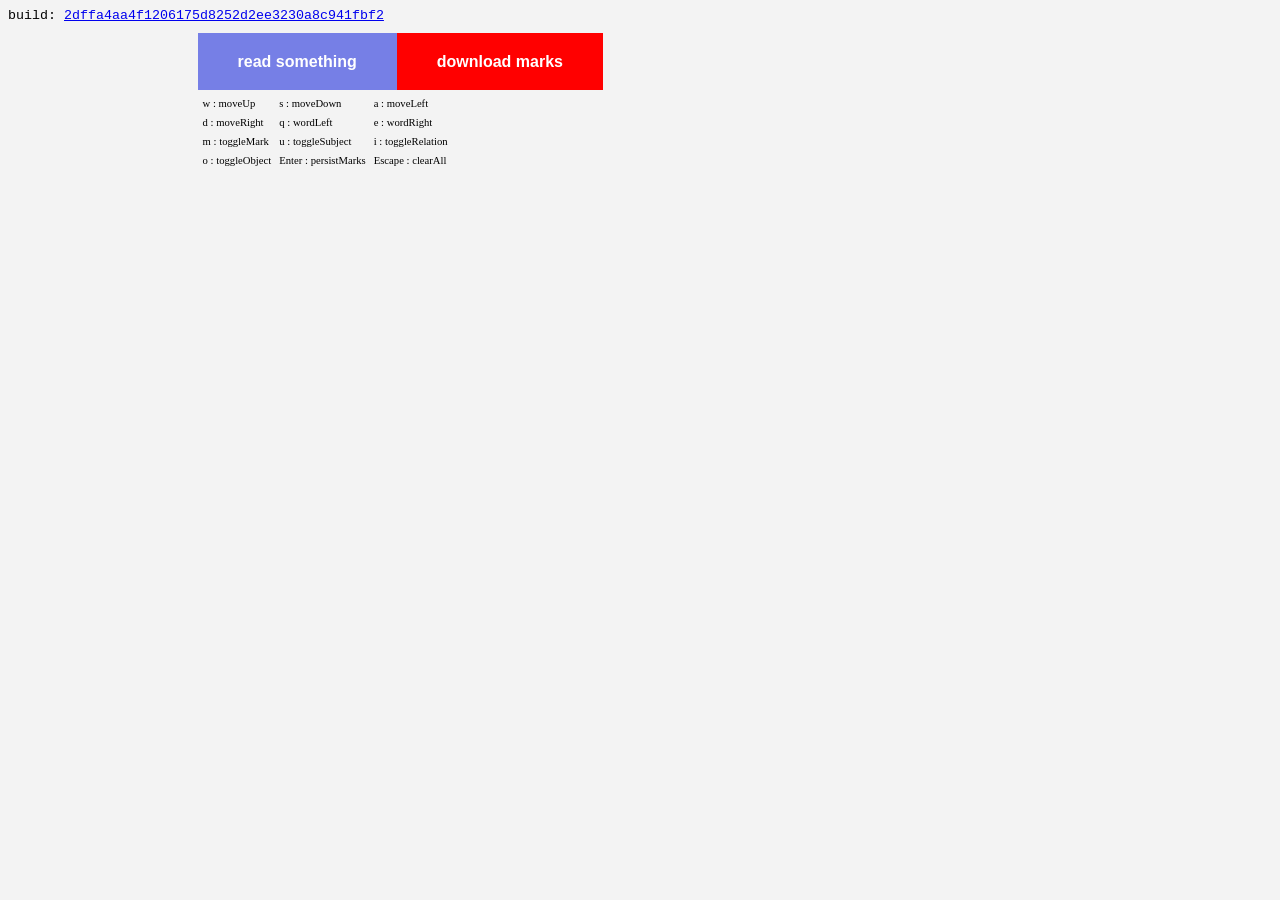
==== demos/winding-word/reader.html @ 70364de6 "feat(demos): update winding-word." ====
<!DOCTYPE html>
<html>

  <head>

    <meta charset="utf-8" />

    <link href="./app.css"
	  rel="stylesheet" type="text/css" />

  </head>

  <body>

    <div id="buildinfo">
      <span>build:
	<a
	  href="https://github.com/ben-schulz/winding-word/commit/2dffa4aa4f1206175d8252d2ee3230a8c941fbf2">
	  2dffa4aa4f1206175d8252d2ee3230a8c941fbf2
	</a>
      </span>
    </div>

    <div id="controlPanel">
    </div>

  </body>

  <script src="./app.js"
	  type="text/javascript" ></script>

</html>
---- demos/winding-word/app.css ----
body{
    background-color: #f3f3f3;
}

#buildinfo{

    font-family: monospace;
    font-size: 10pt;
}

#controlPanel{

    position: relative;
    top: 30px;
    left: 15%;

    min-height: 40px;
    min-width: 300px;
}

#keyLegend{

    display: block;
    font-size: 8pt;

    position: relative;
    top: 30px;
    left: 15%;
}

.textReader{

    color: #040404;

    line-height: 1.6;
    font-size: 18px;

    max-width: 650px;
    margin: 40px auto;
}

.textloader{

    width: 180px;
    height: 40px;

    display: inline;

    padding-left: 40px;
    padding-right: 40px;
    padding-top: 20px;
    padding-bottom: 20px;

    background-color: #767fe6;

    font-family: sans-serif;
    font-weight: bold;
    color: white;

    cursor: pointer;
}

.jsondownloader{

    width: 180px;
    height: 40px;

    display: inline;

    padding-left: 40px;
    padding-right: 40px;
    padding-top: 20px;
    padding-bottom: 20px;

    background-color: red;

    font-family: sans-serif;
    font-weight: bold;
    color: white;

    cursor: pointer;
}

.wordBox{

    display: inline;
    white-space: pre;
}

.charBox{

    display: inline;
    white-space: pre;
    width: 1em;

    font-family: monospace;
}

#cursor{

    background-color: lightgreen;
}

.textMark{

    background-color: orange;
}

.subjectMark{

    background-color: #db6f59;
}

.relationMark{

    background-color: #69b56c;
}

.objectMark{

    background-color: #5991db;
}
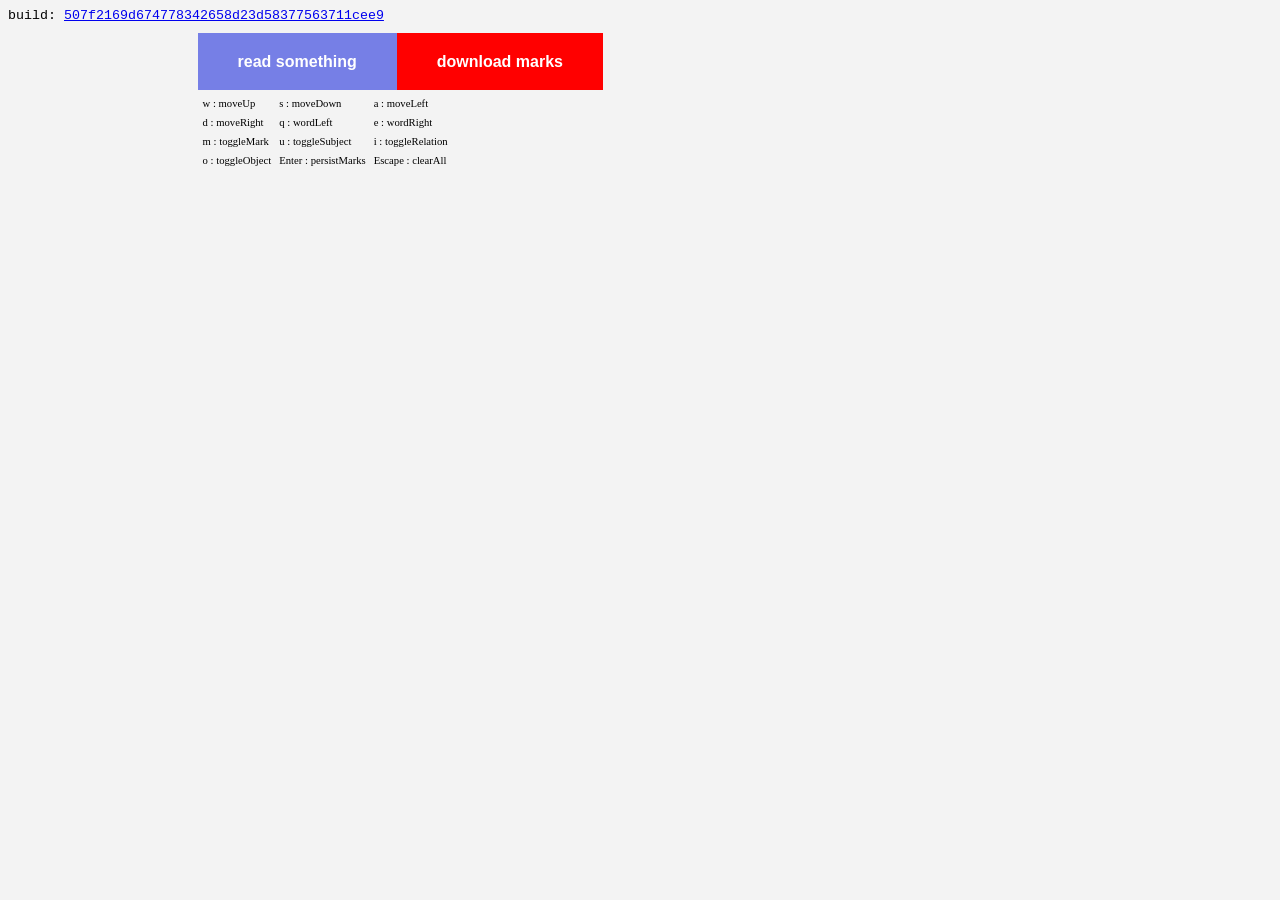
==== commit 80320a57: "feat(demos): update winding-word." ====
--- a/demos/winding-word/reader.html
+++ b/demos/winding-word/reader.html
@@ -15,8 +15,8 @@
     <div id="buildinfo">
       <span>build:
 	<a
-	  href="https://github.com/ben-schulz/winding-word/commit/2dffa4aa4f1206175d8252d2ee3230a8c941fbf2">
-	  2dffa4aa4f1206175d8252d2ee3230a8c941fbf2
+	  href="https://github.com/ben-schulz/winding-word/commit/507f2169d674778342658d23d58377563711cee9">
+	  507f2169d674778342658d23d58377563711cee9
 	</a>
       </span>
     </div>
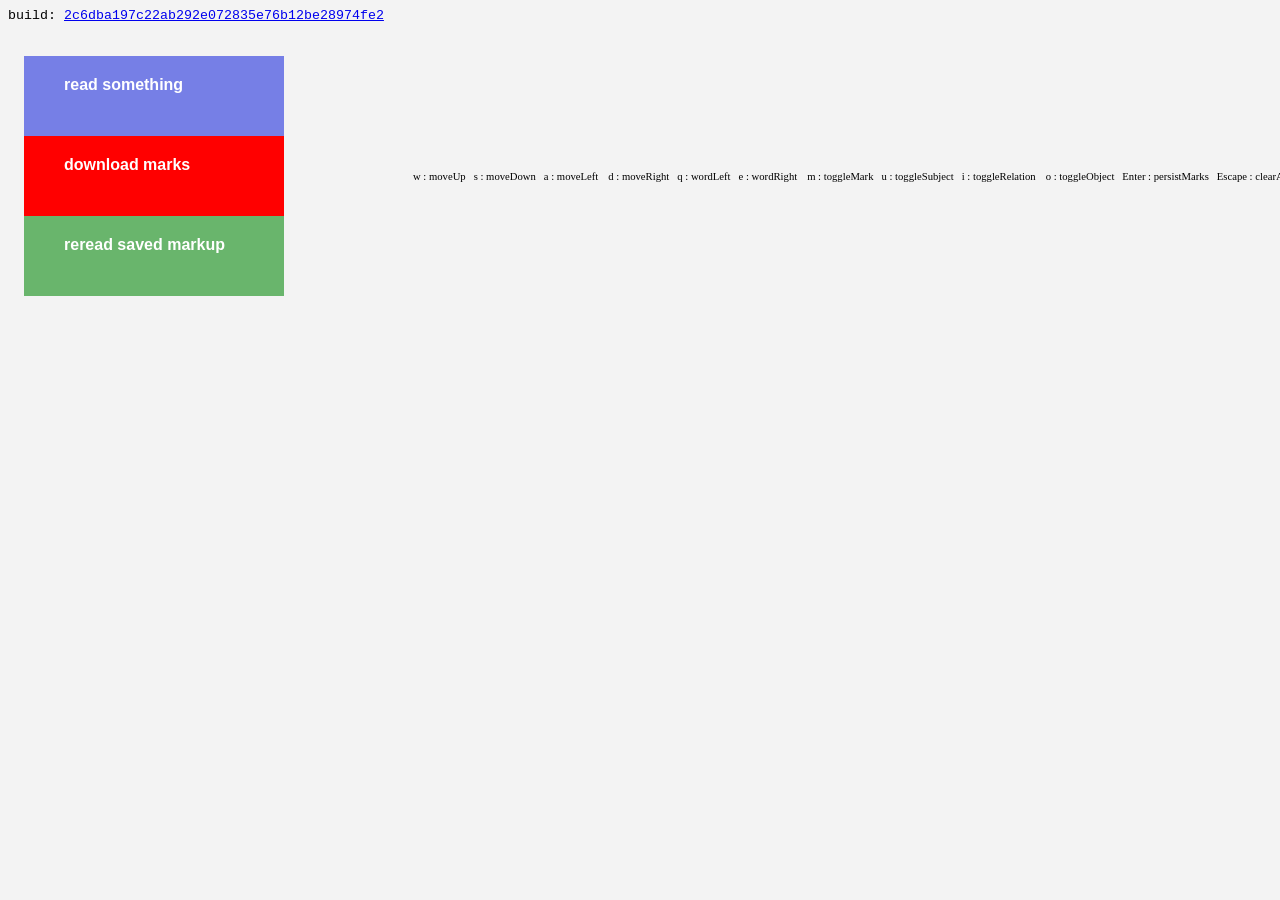
==== commit b4716c47: "feat(demos): update winding-word." ====
--- a/demos/winding-word/reader.html
+++ b/demos/winding-word/reader.html
@@ -15,14 +15,19 @@
     <div id="buildinfo">
       <span>build:
 	<a
-	  href="https://github.com/ben-schulz/winding-word/commit/507f2169d674778342658d23d58377563711cee9">
-	  507f2169d674778342658d23d58377563711cee9
+	  href="https://github.com/ben-schulz/winding-word/commit/2c6dba197c22ab292e072835e76b12be28974fe2">
+	  2c6dba197c22ab292e072835e76b12be28974fe2
 	</a>
       </span>
     </div>
 
-    <div id="controlPanel">
-    </div>
+    <table>
+      <tr>
+	<td><div id="controlPanel"></div></td>
+
+	<td><div id="keyLegend"></div></td>
+      </tr>
+    </table>
 
   </body>
 
--- a/demos/winding-word/app.css
+++ b/demos/winding-word/app.css
@@ -12,15 +12,17 @@
 
     position: relative;
     top: 30px;
-    left: 15%;
+    left: 5%;
 
     min-height: 40px;
     min-width: 300px;
+
+    display: inline;
 }
 
 #keyLegend{
 
-    display: block;
+    display: inline;
     font-size: 8pt;
 
     position: relative;
@@ -44,7 +46,7 @@
     width: 180px;
     height: 40px;
 
-    display: inline;
+    display: block;
 
     padding-left: 40px;
     padding-right: 40px;
@@ -60,12 +62,33 @@
     cursor: pointer;
 }
 
+#rereadButton{
+
+    width: 180px;
+    height: 40px;
+
+    display: block;
+
+    padding-left: 40px;
+    padding-right: 40px;
+    padding-top: 20px;
+    padding-bottom: 20px;
+
+    background-color: #69b56c;
+
+    font-family: sans-serif;
+    font-weight: bold;
+    color: white;
+
+    cursor: pointer;
+}
+
 .jsondownloader{
 
     width: 180px;
     height: 40px;
 
-    display: inline;
+    display: block;
 
     padding-left: 40px;
     padding-right: 40px;
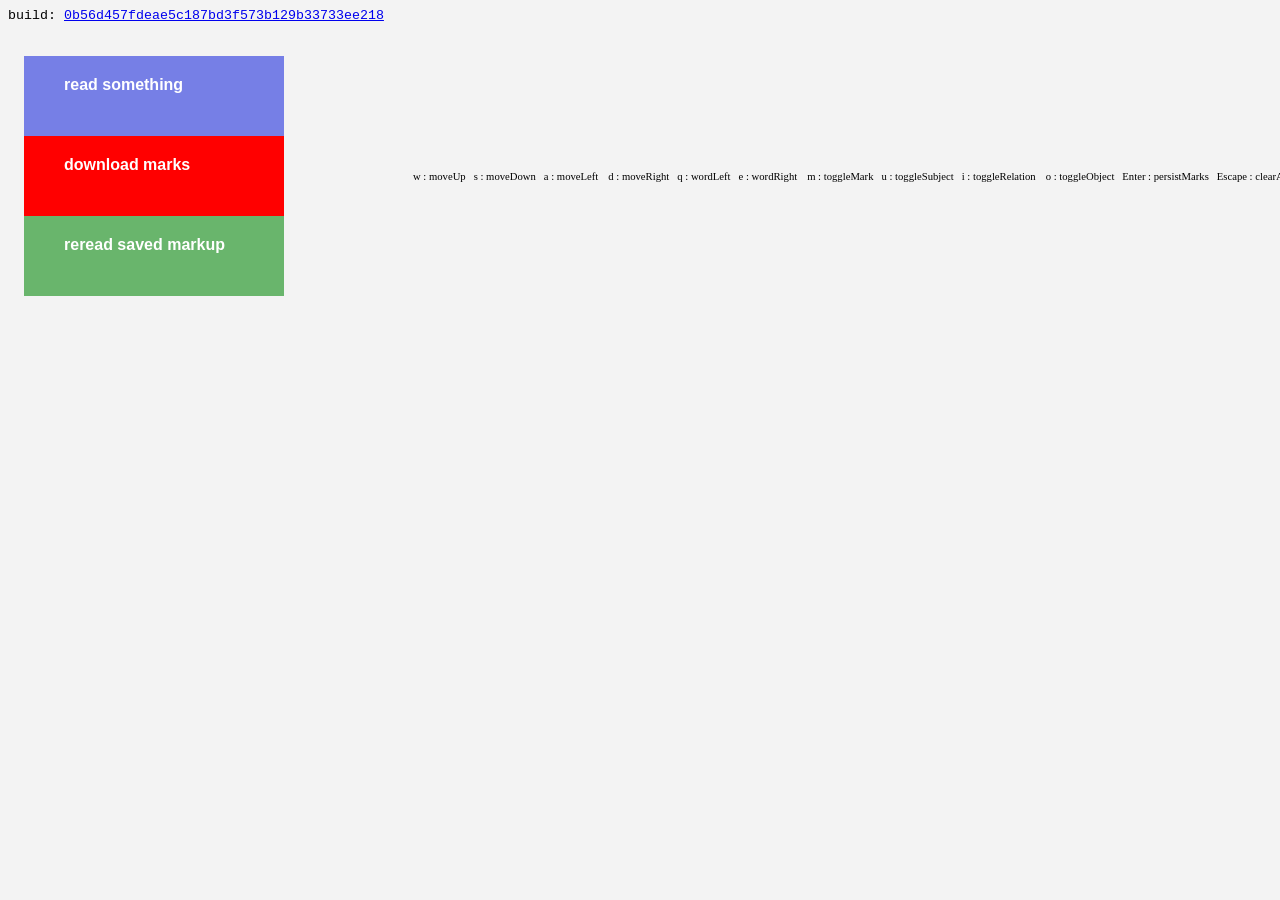
==== commit d31411ae: "feat(demos): update winding-word." ====
--- a/demos/winding-word/reader.html
+++ b/demos/winding-word/reader.html
@@ -15,8 +15,8 @@
     <div id="buildinfo">
       <span>build:
 	<a
-	  href="https://github.com/ben-schulz/winding-word/commit/2c6dba197c22ab292e072835e76b12be28974fe2">
-	  2c6dba197c22ab292e072835e76b12be28974fe2
+	  href="https://github.com/ben-schulz/winding-word/commit/0b56d457fdeae5c187bd3f573b129b33733ee218">
+	  0b56d457fdeae5c187bd3f573b129b33733ee218
 	</a>
       </span>
     </div>
--- a/demos/winding-word/app.css
+++ b/demos/winding-word/app.css
@@ -143,3 +143,8 @@
 
     background-color: #5991db;
 }
+
+.previouslyHighlighted{
+
+    background-color: #f0f08c;
+}
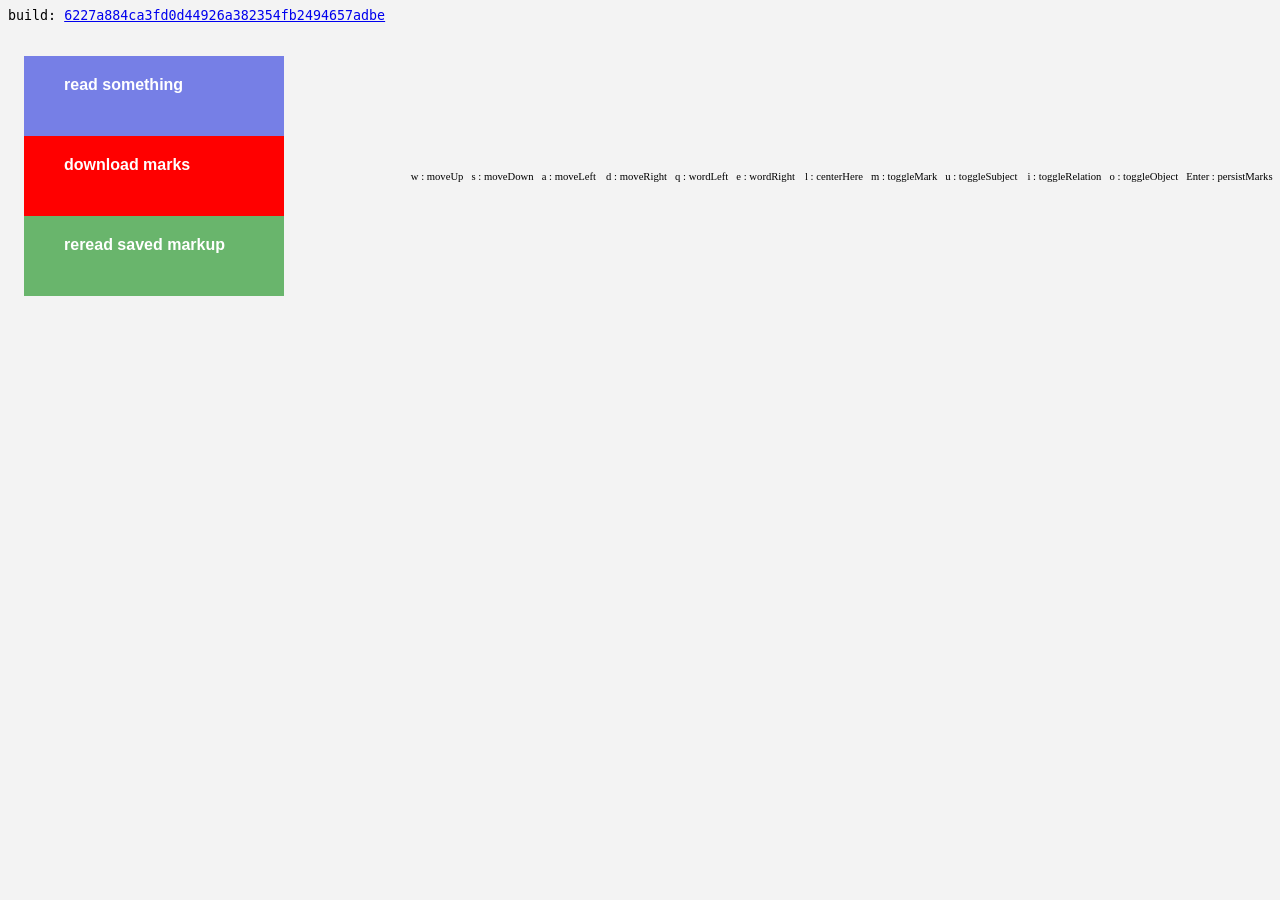
==== commit 5d59a3e5: "feat(demos): update winding-word." ====
--- a/demos/winding-word/reader.html
+++ b/demos/winding-word/reader.html
@@ -15,8 +15,8 @@
     <div id="buildinfo">
       <span>build:
 	<a
-	  href="https://github.com/ben-schulz/winding-word/commit/0b56d457fdeae5c187bd3f573b129b33733ee218">
-	  0b56d457fdeae5c187bd3f573b129b33733ee218
+	  href="https://github.com/ben-schulz/winding-word/commit/6227a884ca3fd0d44926a382354fb2494657adbe">
+	  6227a884ca3fd0d44926a382354fb2494657adbe
 	</a>
       </span>
     </div>
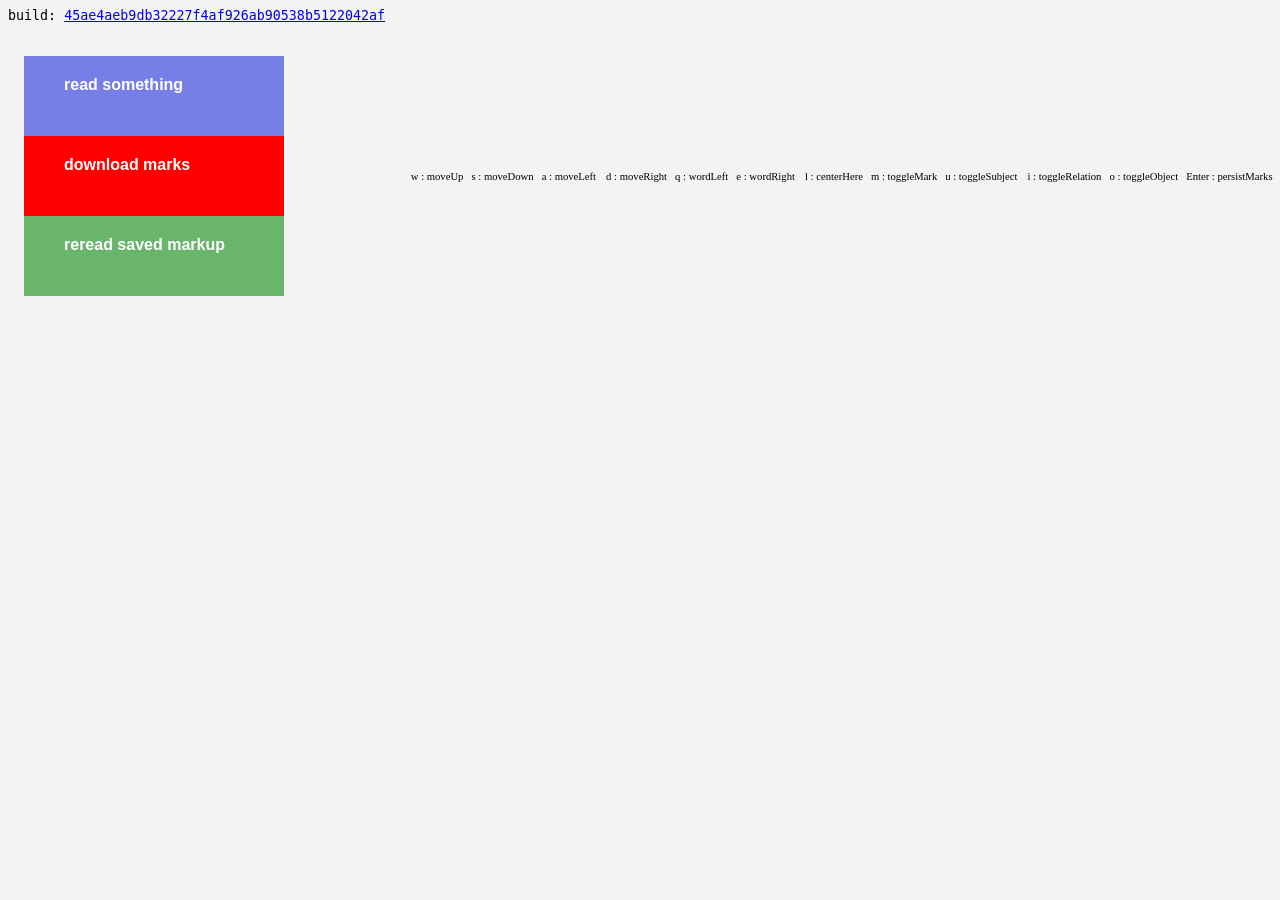
==== commit e46f4a38: "feat(demos): update winding-word." ====
--- a/demos/winding-word/reader.html
+++ b/demos/winding-word/reader.html
@@ -15,8 +15,8 @@
     <div id="buildinfo">
       <span>build:
 	<a
-	  href="https://github.com/ben-schulz/winding-word/commit/6227a884ca3fd0d44926a382354fb2494657adbe">
-	  6227a884ca3fd0d44926a382354fb2494657adbe
+	  href="https://github.com/ben-schulz/winding-word/commit/45ae4aeb9db32227f4af926ab90538b5122042af">
+	  45ae4aeb9db32227f4af926ab90538b5122042af
 	</a>
       </span>
     </div>
--- a/demos/winding-word/app.css
+++ b/demos/winding-word/app.css
@@ -119,6 +119,11 @@
     font-family: monospace;
 }
 
+.previouslyHighlighted{
+
+    background-color: #f0f08c;
+}
+
 #cursor{
 
     background-color: lightgreen;
@@ -143,8 +148,3 @@
 
     background-color: #5991db;
 }
-
-.previouslyHighlighted{
-
-    background-color: #f0f08c;
-}
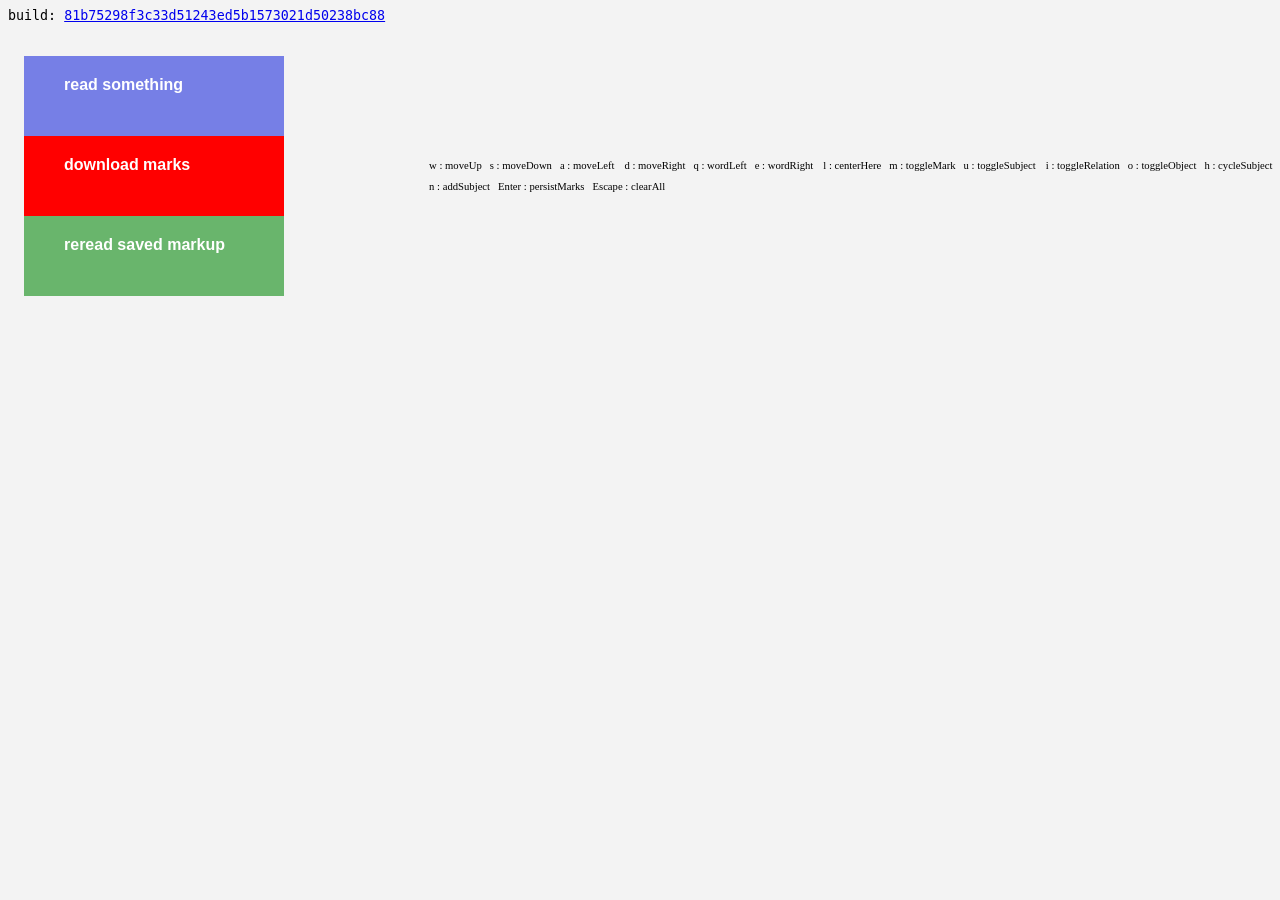
==== commit bf6275bf: "feat(demos): update winding-word." ====
--- a/demos/winding-word/reader.html
+++ b/demos/winding-word/reader.html
@@ -15,8 +15,8 @@
     <div id="buildinfo">
       <span>build:
 	<a
-	  href="https://github.com/ben-schulz/winding-word/commit/45ae4aeb9db32227f4af926ab90538b5122042af">
-	  45ae4aeb9db32227f4af926ab90538b5122042af
+	  href="https://github.com/ben-schulz/winding-word/commit/81b75298f3c33d51243ed5b1573021d50238bc88">
+	  81b75298f3c33d51243ed5b1573021d50238bc88
 	</a>
       </span>
     </div>
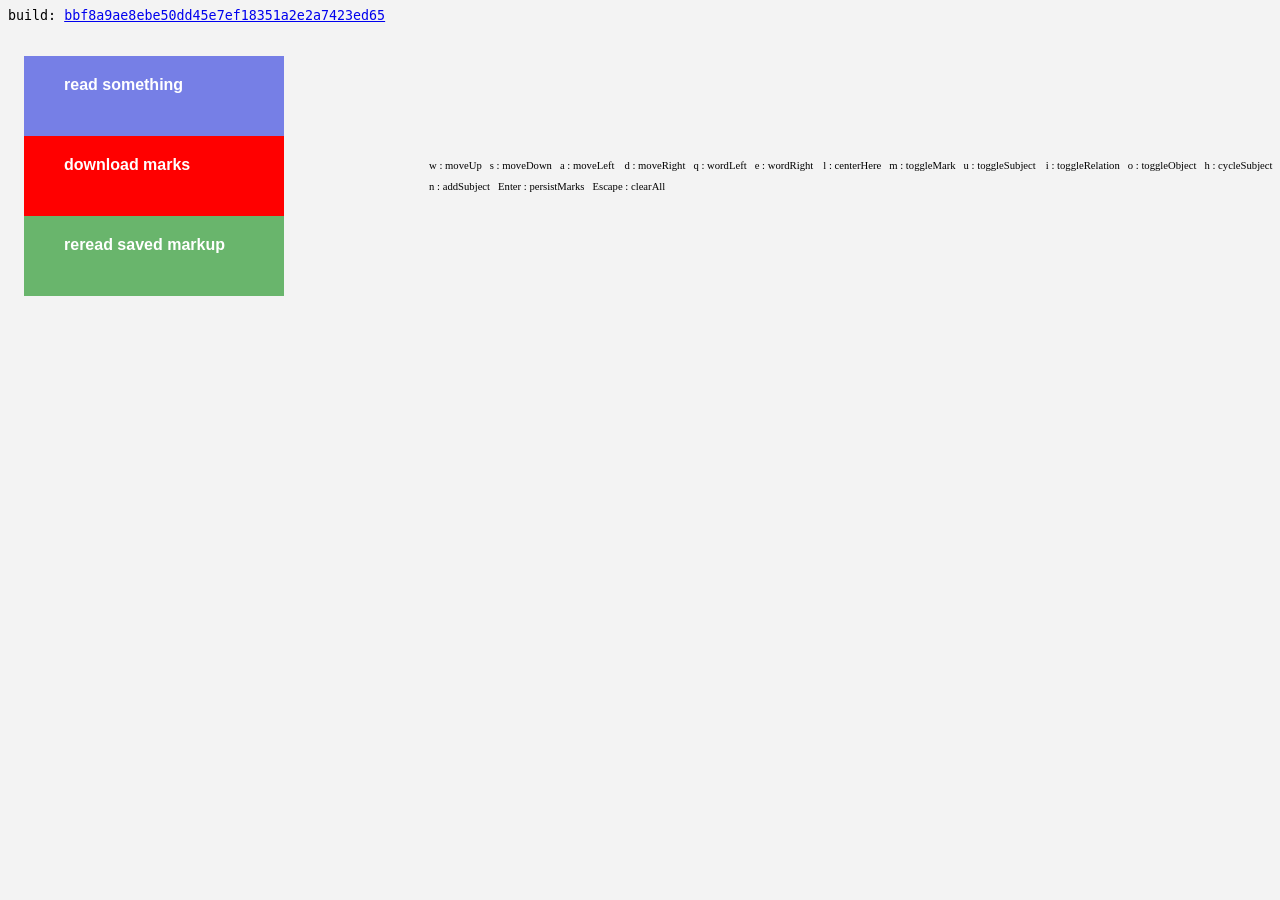
==== commit ee1096c1: "feat(demos): update winding-word." ====
--- a/demos/winding-word/reader.html
+++ b/demos/winding-word/reader.html
@@ -15,8 +15,8 @@
     <div id="buildinfo">
       <span>build:
 	<a
-	  href="https://github.com/ben-schulz/winding-word/commit/81b75298f3c33d51243ed5b1573021d50238bc88">
-	  81b75298f3c33d51243ed5b1573021d50238bc88
+	  href="https://github.com/ben-schulz/winding-word/commit/bbf8a9ae8ebe50dd45e7ef18351a2e2a7423ed65">
+	  bbf8a9ae8ebe50dd45e7ef18351a2e2a7423ed65
 	</a>
       </span>
     </div>
